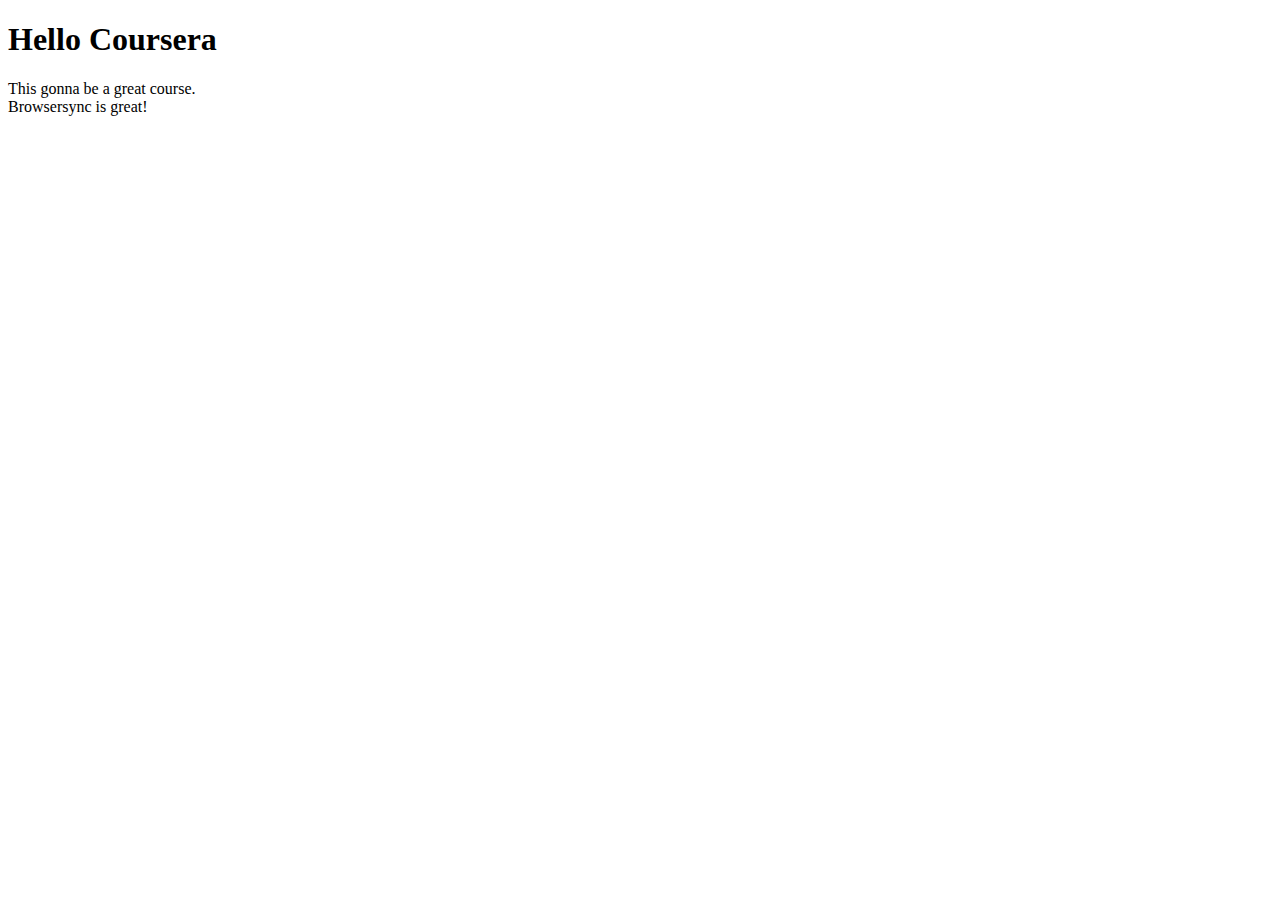
==== index.html @ fbd1aa3f "agrega index.html de prueba" ====
<!DOCTYPE html>
<html>
  <head>
    <meta charset="utf-8">
    <title>Hello Coursera</title>
  </head>
  <body>
    <h1>Hello Coursera</h1>
    <p>
      This gonna be a great course.
      <br>Browsersync is great!
    </p>
  </body>
</html>
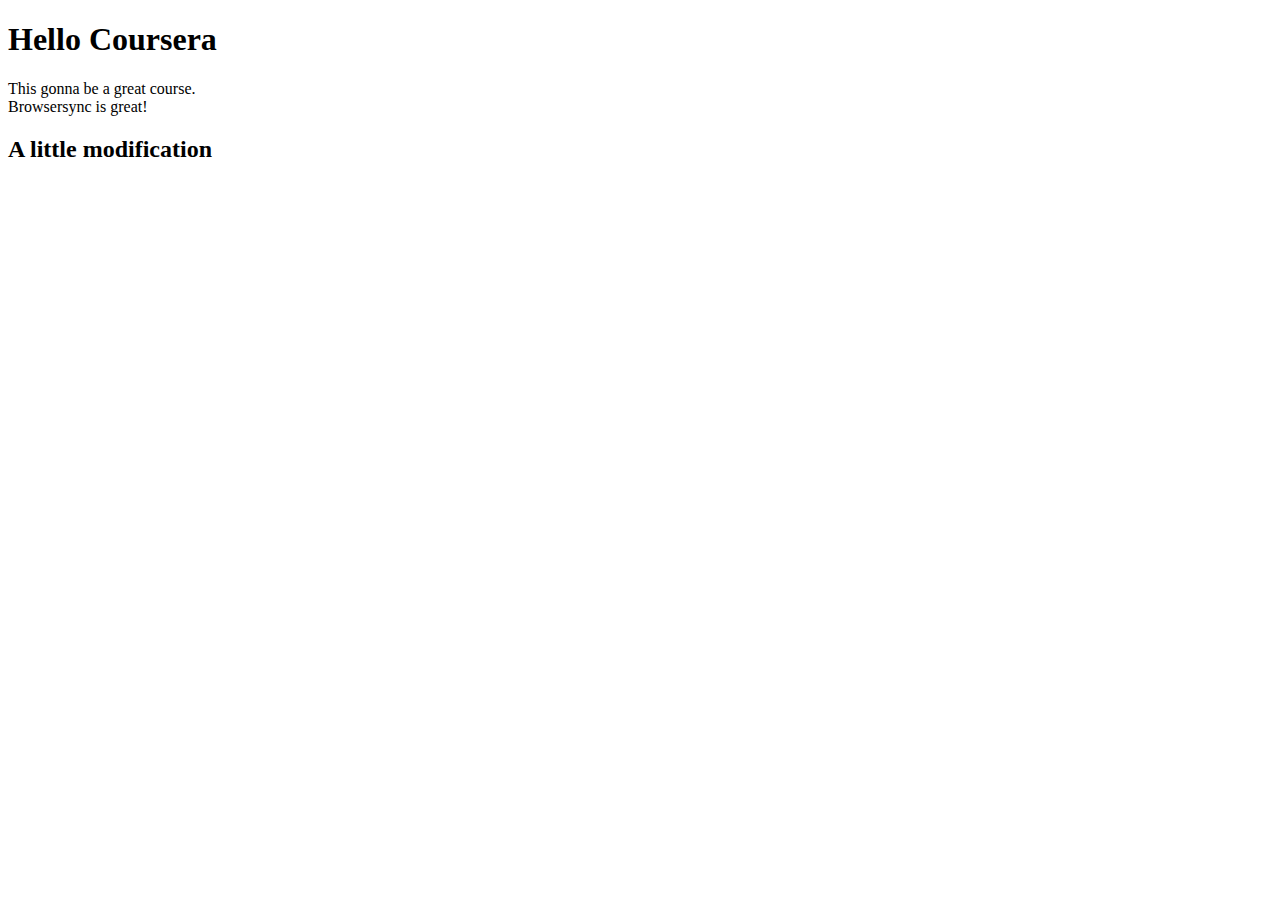
==== commit ee90da21: "archivo web modificado" ====
--- a/index.html
+++ b/index.html
@@ -10,5 +10,7 @@
       This gonna be a great course.
       <br>Browsersync is great!
     </p>
+
+    <h2>A little modification</h2>
   </body>
 </html>
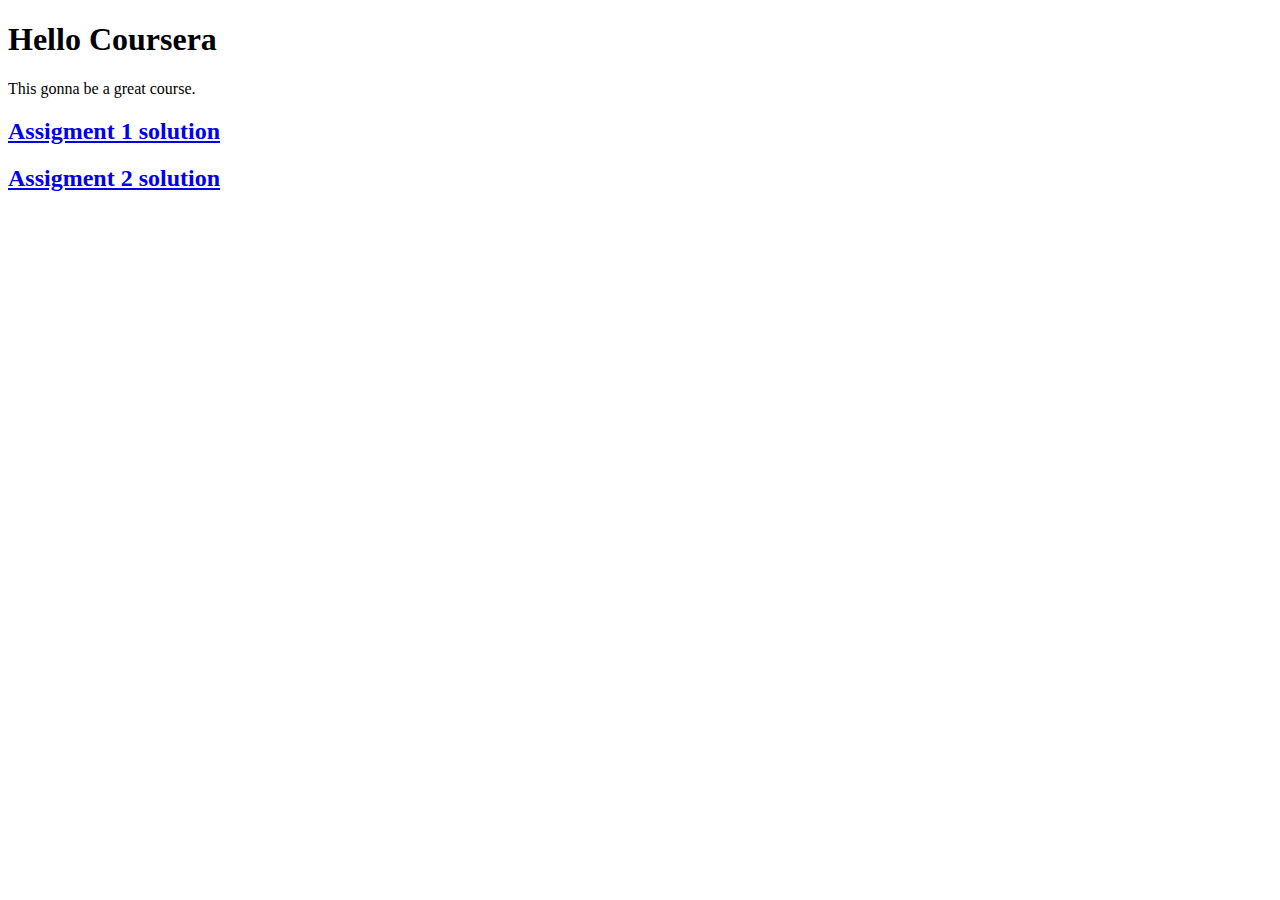
==== commit 1c721262: "update index.html" ====
--- a/index.html
+++ b/index.html
@@ -8,9 +8,10 @@
     <h1>Hello Coursera</h1>
     <p>
       This gonna be a great course.
-      <br>Browsersync is great!
     </p>
-
-    <h2>A little modification</h2>
+    
+    
+    <a href="https://ofmoreno06.github.io/courseraAngular/module1-solution/"><h2>Assigment 1 solution</h2></a>
+    <a href="https://ofmoreno06.github.io/courseraAngular/assignments-solutions/module2-solution/"><h2>Assigment 2 solution</h2></a>
   </body>
 </html>
